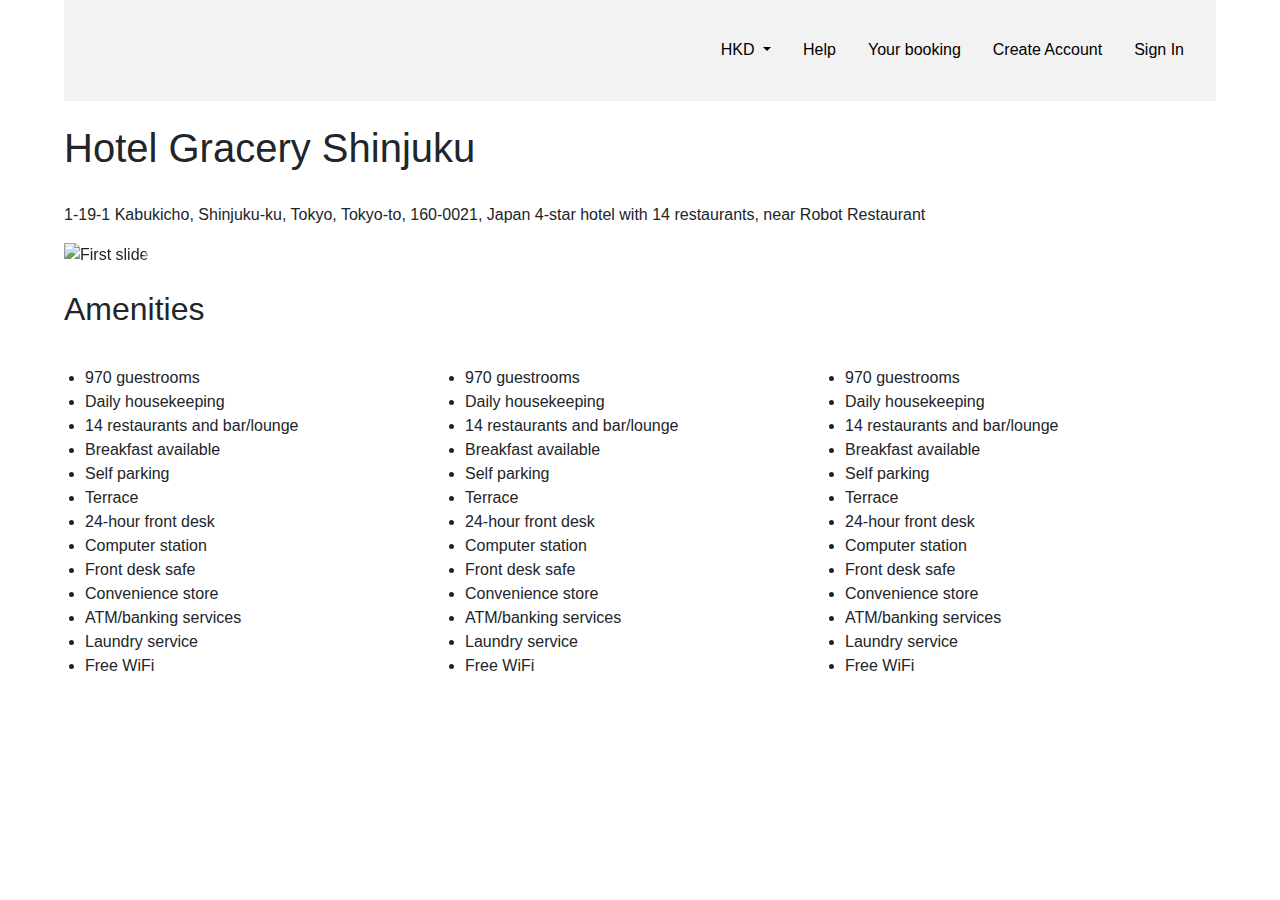
==== description.html @ 1c65681e "Add files via upload" ====
<!DOCTYPE html>
<html lang="en">
<head>
	<title>Bootstrap Example</title>
	<meta charset="utf-8">
	<meta name="viewport" content="width=device-width, initial-scale=1">
	<link rel="stylesheet" type="text/css" href="style.css">
	<link rel="stylesheet" href="https://maxcdn.bootstrapcdn.com/bootstrap/4.5.2/css/bootstrap.min.css">
	<script src="https://ajax.googleapis.com/ajax/libs/jquery/3.5.1/jquery.min.js"></script>
	<script src="https://cdnjs.cloudflare.com/ajax/libs/popper.js/1.16.0/umd/popper.min.js"></script>
	<script src="https://maxcdn.bootstrapcdn.com/bootstrap/4.5.2/js/bootstrap.min.js"></script>
</head>
<body>

	<nav class="navbar navbar-expand-sm navbar-custom">
		<!-- Brand -->
		<a class="navbar-brand" href="index.html">
			<img src="https://www.asiamiles.com/content/dam/am-content/brand-v2/travel-pillar/logo-image/Hotels.com/hotels_logo_31012018.png" alt="" width="150" class="d-inline-block align-top">
		</a>

		<!-- Links -->
		<ul class="navbar-nav mr-auto">

		</ul>

		<ul class="nav justify-content-end">
			<li class="nav-item dropdown">
				<a class="nav-link dropdown-toggle" href="#" id="navbardrop" data-toggle="dropdown">
					HKD
				</a>
				<div class="dropdown-menu">
					<a class="dropdown-item" href="#">USD</a>
					<a class="dropdown-item" href="#">GBP</a>
					<a class="dropdown-item" href="#">YEN</a>
					<a class="dropdown-item" href="#">IDR</a>
					<a class="dropdown-item" href="#">WON</a>
				</div>
			</li>

			<li class="nav-item">
				<a class="nav-link" href="#">Help</a>
			</li>
			<li class="nav-item">
				<a class="nav-link" href="#">Your booking</a>
			</li>
			<li class="nav-item">
				<a class="nav-link" href="#">Create Account</a>
			</li>
			<li class="nav-item">
				<a class="nav-link" href="#">Sign In</a>
			</li>
		</ul>

	</nav>

	<h1>Hotel Gracery Shinjuku</h1>
	<div id="description">
	<p>1-19-1 Kabukicho, Shinjuku-ku, Tokyo, Tokyo-to, 160-0021, Japan
4-star hotel with 14 restaurants, near Robot Restaurant</p>
	
</div>
	<div class="carousel">
	<div id="carouselExampleControls" class="carousel slide" data-ride="carousel">
  <div class="carousel-inner">
    <div class="carousel-item active">
      <img class="d-block w-100" src="https://www.peninsula.com/en/-/media/news-room/about-us/hkcompany-profile.png?mw=905&hash=3B671FD31F284CD0153D46496F04EE520B227574" alt="First slide">
    </div>
    <div class="carousel-item">
      <img class="d-block w-100" src="https://storage.googleapis.com/static-content-hc/sites/default/files/cataloina_porto_doble_balcon2_2.jpg" alt="Second slide">
    </div>
    <div class="carousel-item">
      <img class="d-block w-100" src="https://www.gannett-cdn.com/-mm-/05b227ad5b8ad4e9dcb53af4f31d7fbdb7fa901b/c=0-64-2119-1259/local/-/media/USATODAY/USATODAY/2014/08/13/1407953244000-177513283.jpg?width=2119&height=1195&fit=crop&format=pjpg&auto=webp" alt="Third slide">
    </div>
  </div>
  <a class="carousel-control-prev" href="#carouselExampleControls" role="button" data-slide="prev">
    <span class="carousel-control-prev-icon" aria-hidden="true"></span>
    <span class="sr-only">Previous</span>
  </a>
  <a class="carousel-control-next" href="#carouselExampleControls" role="button" data-slide="next">
    <span class="carousel-control-next-icon" aria-hidden="true"></span>
    <span class="sr-only">Next</span>
  </a>
</div>
</div>

<h2>Amenities</h2>
<div class="container">
  <div class="row justify-content-md-center">
    <div class="col-sm">
      <ul class="amenities"><li>970 guestrooms</li><li>Daily housekeeping</li><li>14 restaurants and bar/lounge</li><li>Breakfast available</li><li>Self parking</li><li>Terrace</li><li>24-hour front desk</li><li>Computer station</li><li>Front desk safe</li><li>Convenience store</li><li>ATM/banking services</li><li>Laundry service</li><li>Free WiFi </li></ul>
    </div>
    <div class="col-sm">
      <ul class="amenities"><li>970 guestrooms</li><li>Daily housekeeping</li><li>14 restaurants and bar/lounge</li><li>Breakfast available</li><li>Self parking</li><li>Terrace</li><li>24-hour front desk</li><li>Computer station</li><li>Front desk safe</li><li>Convenience store</li><li>ATM/banking services</li><li>Laundry service</li><li>Free WiFi </li></ul>
    </div>
    <div class="col-sm">
      <ul class="amenities"><li>970 guestrooms</li><li>Daily housekeeping</li><li>14 restaurants and bar/lounge</li><li>Breakfast available</li><li>Self parking</li><li>Terrace</li><li>24-hour front desk</li><li>Computer station</li><li>Front desk safe</li><li>Convenience store</li><li>ATM/banking services</li><li>Laundry service</li><li>Free WiFi </li></ul>
    </div>
  </div>
</div>


</body>
</html>
---- style.css ----
* {
	margin: 0;
	padding: 0;
}

body {
	text-align: center;
	padding: 0 5%;

}

.nav {
	margin-left: 2%;
}


.navbar-custom {
	background-color: #f2f2f2;
}

.nav-link {
	color: black;
	text-decoration: none;
}

.hotel-list {
	//padding: 0 5%;
}

.card {
	margin: 4% 2%;
	box-shadow: 0 0 10px 0 rgba(100, 100, 100, 0.26);
	transition: 0.5s;
}

.card:hover {
	transform: translate(0, -15px);
	transition: 0.5s;
}

h1, h2 {
	padding: 2% 0%;
}

#carouselExampleControls {
	width: 100%;
}

ul {
	padding: 2% 0%;
}
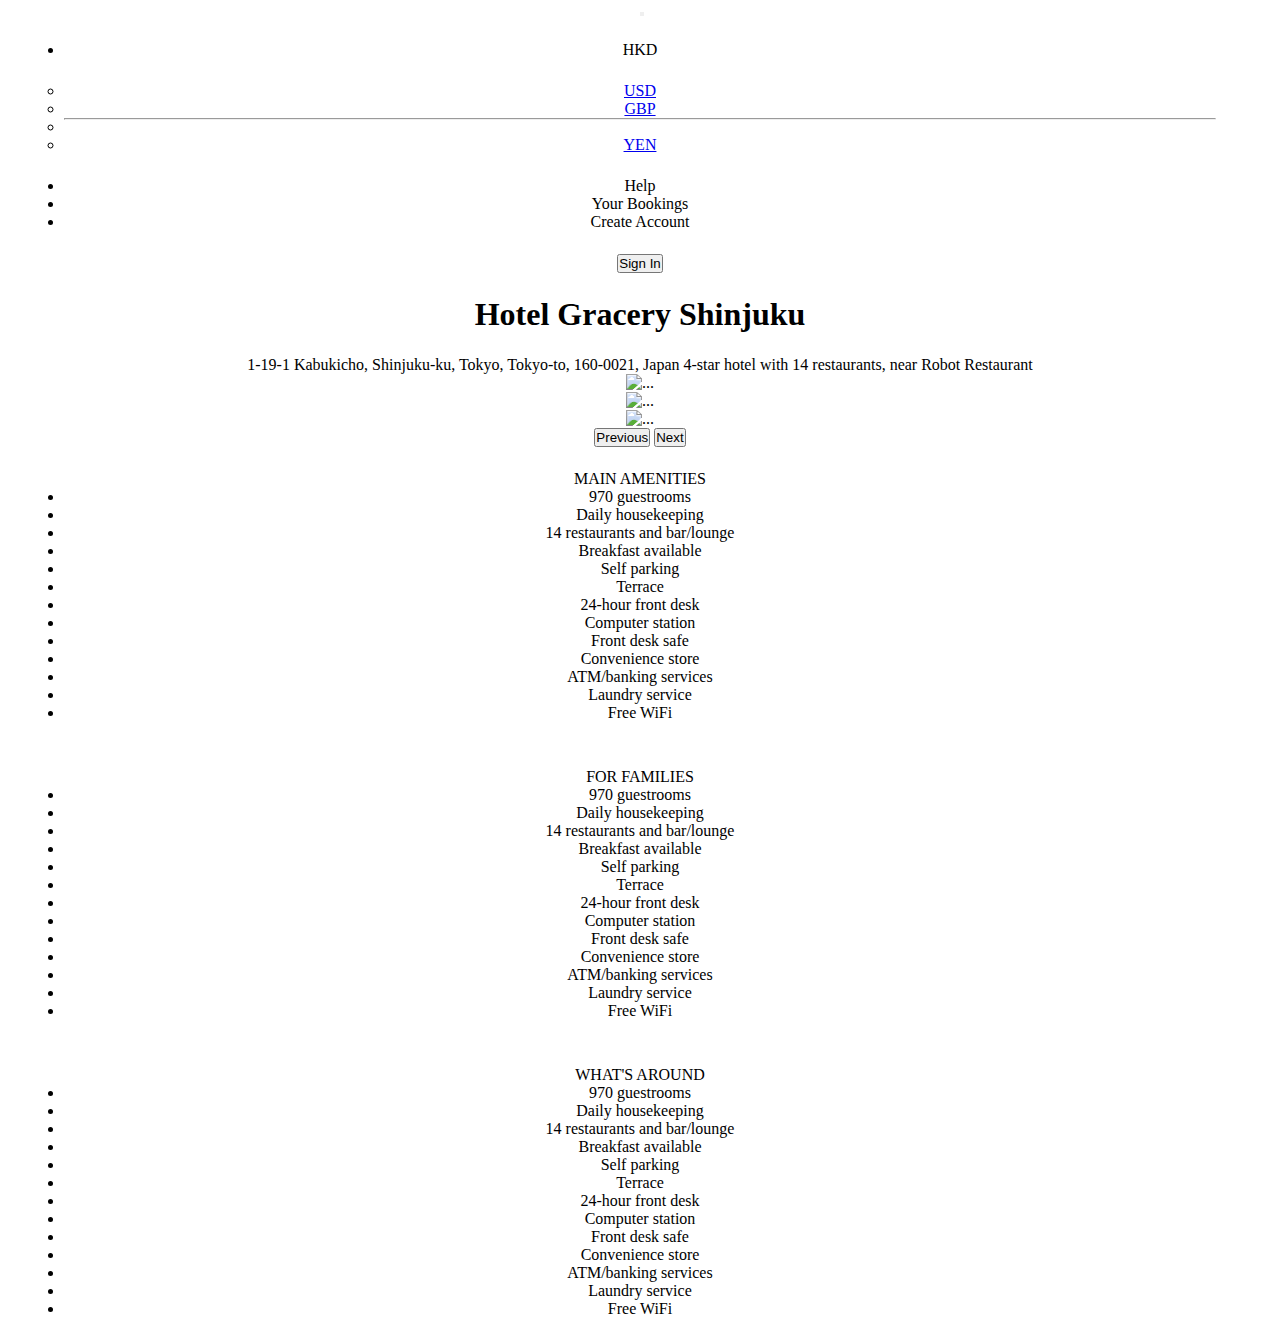
==== commit 6821ee05: "Add files via upload" ====
--- a/description.html
+++ b/description.html
@@ -5,95 +5,105 @@
 	<meta charset="utf-8">
 	<meta name="viewport" content="width=device-width, initial-scale=1">
 	<link rel="stylesheet" type="text/css" href="style.css">
-	<link rel="stylesheet" href="https://maxcdn.bootstrapcdn.com/bootstrap/4.5.2/css/bootstrap.min.css">
-	<script src="https://ajax.googleapis.com/ajax/libs/jquery/3.5.1/jquery.min.js"></script>
-	<script src="https://cdnjs.cloudflare.com/ajax/libs/popper.js/1.16.0/umd/popper.min.js"></script>
-	<script src="https://maxcdn.bootstrapcdn.com/bootstrap/4.5.2/js/bootstrap.min.js"></script>
+
+	<link href="https://cdn.jsdelivr.net/npm/bootstrap@5.0.0-beta2/dist/css/bootstrap.min.css" rel="stylesheet" integrity="sha384-BmbxuPwQa2lc/FVzBcNJ7UAyJxM6wuqIj61tLrc4wSX0szH/Ev+nYRRuWlolflfl" crossorigin="anonymous">
+
+	<script src="https://cdn.jsdelivr.net/npm/bootstrap@5.0.0-beta2/dist/js/bootstrap.bundle.min.js" integrity="sha384-b5kHyXgcpbZJO/tY9Ul7kGkf1S0CWuKcCD38l8YkeH8z8QjE0GmW1gYU5S9FOnJ0" crossorigin="anonymous"></script>
+
+	
+	<script type="text/javascript" src="script.js"></script>
+
 </head>
 <body>
 
-	<nav class="navbar navbar-expand-sm navbar-custom">
-		<!-- Brand -->
-		<a class="navbar-brand" href="index.html">
-			<img src="https://www.asiamiles.com/content/dam/am-content/brand-v2/travel-pillar/logo-image/Hotels.com/hotels_logo_31012018.png" alt="" width="150" class="d-inline-block align-top">
-		</a>
+	<nav class="navbar navbar-expand-lg navbar-light bg-light">
+  <div class="container-fluid">
+    <a class="navbar-brand" href="index.html"><img src="https://www.asiamiles.com/content/dam/am-content/brand-v2/travel-pillar/logo-image/Hotels.com/hotels_logo_31012018.png" alt="" width="150" class="d-inline-block align-top"></a>
+    <button class="navbar-toggler" type="button" data-bs-toggle="collapse" data-bs-target="#navbarSupportedContent" aria-controls="navbarSupportedContent" aria-expanded="false" aria-label="Toggle navigation">
+      <span class="navbar-toggler-icon"></span>
+    </button>
+    <div class="collapse navbar-collapse" id="navbarSupportedContent">
+      <ul class="navbar-nav me-auto mb-2 mb-lg-0">
+      	<li class="nav-item dropdown">
+          <a class="nav-link dropdown-toggle" href="#" id="navbarDropdown" role="button" data-bs-toggle="dropdown" aria-expanded="false">
+            HKD
+          </a>
+          <ul class="dropdown-menu" aria-labelledby="navbarDropdown">
+            <li><a class="dropdown-item" href="#">USD</a></li>
+            <li><a class="dropdown-item" href="#">GBP</a></li>
+            <li><hr class="dropdown-divider"></li>
+            <li><a class="dropdown-item" href="#">YEN</a></li>
+          </ul>
+        </li>
+        <li class="nav-item">
+          <a class="nav-link" href="#">Help</a>
+        </li>
+        <li class="nav-item">
+          <a class="nav-link" href="#">Your Bookings</a>
+        </li>
+        
+        <li class="nav-item">
+          <a class="nav-link" href="#">Create Account</a>
+        </li>
+        
+      </ul>
+      <form class="d-flex">
 
-		<!-- Links -->
-		<ul class="navbar-nav mr-auto">
-
-		</ul>
-
-		<ul class="nav justify-content-end">
-			<li class="nav-item dropdown">
-				<a class="nav-link dropdown-toggle" href="#" id="navbardrop" data-toggle="dropdown">
-					HKD
-				</a>
-				<div class="dropdown-menu">
-					<a class="dropdown-item" href="#">USD</a>
-					<a class="dropdown-item" href="#">GBP</a>
-					<a class="dropdown-item" href="#">YEN</a>
-					<a class="dropdown-item" href="#">IDR</a>
-					<a class="dropdown-item" href="#">WON</a>
-				</div>
-			</li>
-
-			<li class="nav-item">
-				<a class="nav-link" href="#">Help</a>
-			</li>
-			<li class="nav-item">
-				<a class="nav-link" href="#">Your booking</a>
-			</li>
-			<li class="nav-item">
-				<a class="nav-link" href="#">Create Account</a>
-			</li>
-			<li class="nav-item">
-				<a class="nav-link" href="#">Sign In</a>
-			</li>
-		</ul>
-
-	</nav>
+        <button class="btn btn-outline-success" type="submit">Sign In</button>
+      </form>
+    </div>
+  </div>
+</nav>
+	
 
 	<h1>Hotel Gracery Shinjuku</h1>
 	<div id="description">
 	<p>1-19-1 Kabukicho, Shinjuku-ku, Tokyo, Tokyo-to, 160-0021, Japan
 4-star hotel with 14 restaurants, near Robot Restaurant</p>
-	
+
+
 </div>
-	<div class="carousel">
-	<div id="carouselExampleControls" class="carousel slide" data-ride="carousel">
+
+<div id="carouselExampleControls" class="carousel slide" data-bs-ride="carousel">
   <div class="carousel-inner">
     <div class="carousel-item active">
-      <img class="d-block w-100" src="https://www.peninsula.com/en/-/media/news-room/about-us/hkcompany-profile.png?mw=905&hash=3B671FD31F284CD0153D46496F04EE520B227574" alt="First slide">
+      <img src="https://www.peninsula.com/en/-/media/news-room/about-us/hkcompany-profile.png?mw=905&hash=3B671FD31F284CD0153D46496F04EE520B227574" class="d-block w-100" alt="...">
     </div>
     <div class="carousel-item">
-      <img class="d-block w-100" src="https://storage.googleapis.com/static-content-hc/sites/default/files/cataloina_porto_doble_balcon2_2.jpg" alt="Second slide">
+      <img src="https://storage.googleapis.com/static-content-hc/sites/default/files/cataloina_porto_doble_balcon2_2.jpg" class="d-block w-100" alt="...">
     </div>
     <div class="carousel-item">
-      <img class="d-block w-100" src="https://www.gannett-cdn.com/-mm-/05b227ad5b8ad4e9dcb53af4f31d7fbdb7fa901b/c=0-64-2119-1259/local/-/media/USATODAY/USATODAY/2014/08/13/1407953244000-177513283.jpg?width=2119&height=1195&fit=crop&format=pjpg&auto=webp" alt="Third slide">
+      <img src="https://www.gannett-cdn.com/-mm-/05b227ad5b8ad4e9dcb53af4f31d7fbdb7fa901b/c=0-64-2119-1259/local/-/media/USATODAY/USATODAY/2014/08/13/1407953244000-177513283.jpg?width=2119&height=1195&fit=crop&format=pjpg&auto=webp" class="d-block w-100" alt="...">
     </div>
   </div>
-  <a class="carousel-control-prev" href="#carouselExampleControls" role="button" data-slide="prev">
+  <button class="carousel-control-prev" type="button" data-bs-target="#carouselExampleControls"  data-bs-slide="prev">
     <span class="carousel-control-prev-icon" aria-hidden="true"></span>
-    <span class="sr-only">Previous</span>
-  </a>
-  <a class="carousel-control-next" href="#carouselExampleControls" role="button" data-slide="next">
+    <span class="visually-hidden">Previous</span>
+  </button>
+  <button class="carousel-control-next" type="button" data-bs-target="#carouselExampleControls"  data-bs-slide="next">
     <span class="carousel-control-next-icon" aria-hidden="true"></span>
-    <span class="sr-only">Next</span>
-  </a>
-</div>
+    <span class="visually-hidden">Next</span>
+  </button>
 </div>
 
-<h2>Amenities</h2>
+	
+
 <div class="container">
   <div class="row justify-content-md-center">
     <div class="col-sm">
-      <ul class="amenities"><li>970 guestrooms</li><li>Daily housekeeping</li><li>14 restaurants and bar/lounge</li><li>Breakfast available</li><li>Self parking</li><li>Terrace</li><li>24-hour front desk</li><li>Computer station</li><li>Front desk safe</li><li>Convenience store</li><li>ATM/banking services</li><li>Laundry service</li><li>Free WiFi </li></ul>
+      <ul>
+      	<p class="amenities">MAIN AMENITIES</p>
+      	<li>970 guestrooms</li><li>Daily housekeeping</li><li>14 restaurants and bar/lounge</li><li>Breakfast available</li><li>Self parking</li><li>Terrace</li><li>24-hour front desk</li><li>Computer station</li><li>Front desk safe</li><li>Convenience store</li><li>ATM/banking services</li><li>Laundry service</li><li>Free WiFi </li></ul>
     </div>
     <div class="col-sm">
-      <ul class="amenities"><li>970 guestrooms</li><li>Daily housekeeping</li><li>14 restaurants and bar/lounge</li><li>Breakfast available</li><li>Self parking</li><li>Terrace</li><li>24-hour front desk</li><li>Computer station</li><li>Front desk safe</li><li>Convenience store</li><li>ATM/banking services</li><li>Laundry service</li><li>Free WiFi </li></ul>
+      <ul>
+      	<p class="amenities">FOR FAMILIES</p>
+      	<li>970 guestrooms</li><li>Daily housekeeping</li><li>14 restaurants and bar/lounge</li><li>Breakfast available</li><li>Self parking</li><li>Terrace</li><li>24-hour front desk</li><li>Computer station</li><li>Front desk safe</li><li>Convenience store</li><li>ATM/banking services</li><li>Laundry service</li><li>Free WiFi </li></ul>
     </div>
     <div class="col-sm">
-      <ul class="amenities"><li>970 guestrooms</li><li>Daily housekeeping</li><li>14 restaurants and bar/lounge</li><li>Breakfast available</li><li>Self parking</li><li>Terrace</li><li>24-hour front desk</li><li>Computer station</li><li>Front desk safe</li><li>Convenience store</li><li>ATM/banking services</li><li>Laundry service</li><li>Free WiFi </li></ul>
+      <ul>
+      	<p class="amenities">WHAT'S AROUND</p>
+      	<li>970 guestrooms</li><li>Daily housekeeping</li><li>14 restaurants and bar/lounge</li><li>Breakfast available</li><li>Self parking</li><li>Terrace</li><li>24-hour front desk</li><li>Computer station</li><li>Front desk safe</li><li>Convenience store</li><li>ATM/banking services</li><li>Laundry service</li><li>Free WiFi </li></ul>
     </div>
   </div>
 </div>
